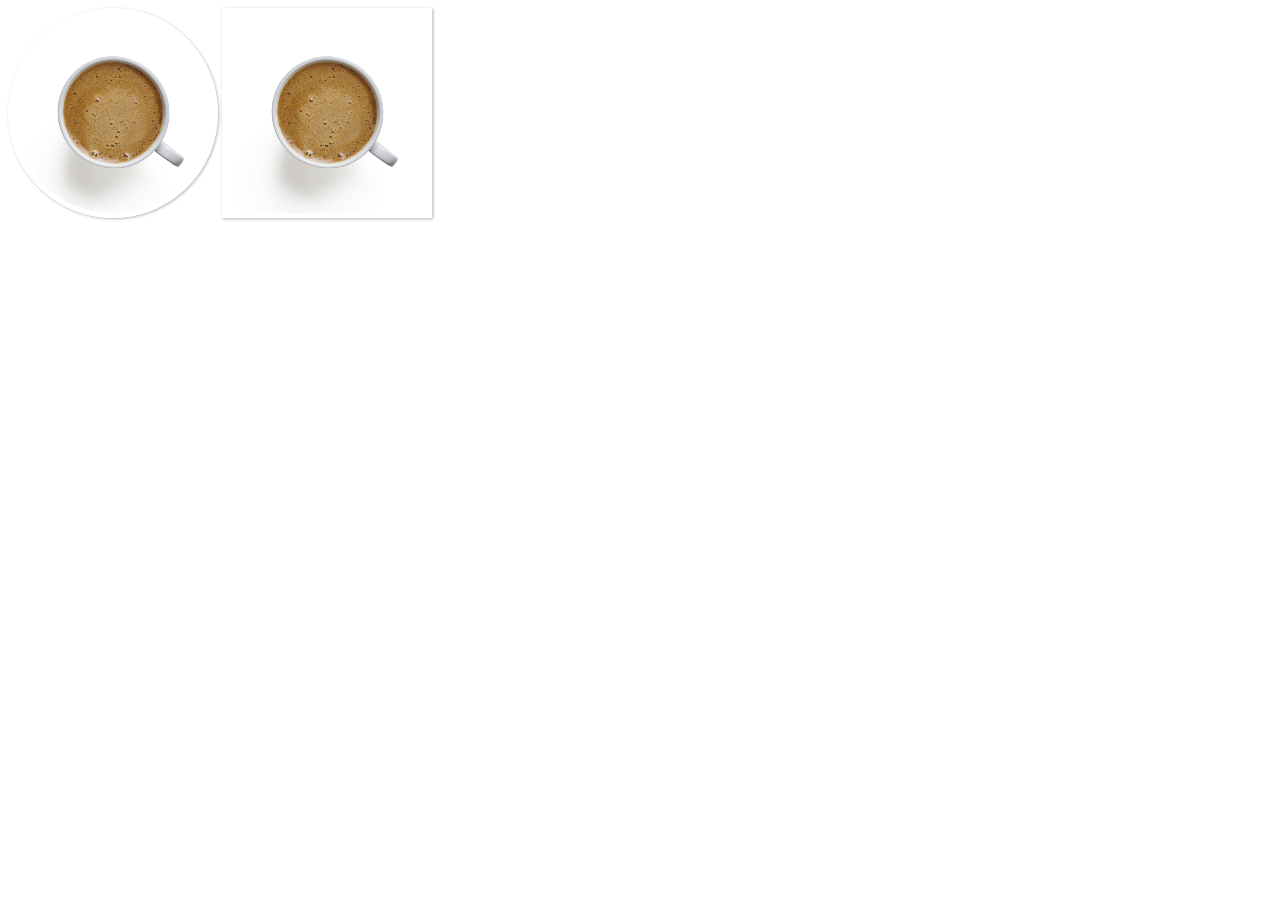
==== flow-control/index.html @ e1ed265c ""belajar function scss / control flow"" ====
<!DOCTYPE html>
<html lang="en">
<head>
    <meta charset="UTF-8">
    <meta name="viewport" content="width=device-width, initial-scale=1.0">
    <title>Flow Control</title>
    <link rel="stylesheet" href="../css/flowControl.css">
</head>
<body>
    <img src="../img/5.jpg" class="circle-profile" alt="Coffe">
    <img src="../img/5.jpg" class="square-profile" alt="Coffe">
</body>
</html>
---- css/flowControl.css ----
.circle-profile {
  width: 200px;
  height: 200px;
  border: 5px solid white;
  box-shadow: 1px 1px 3px rgba(0, 0, 0, 0.3);
  border-radius: 50%;
}

.square-profile {
  width: 200px;
  height: 200px;
  border: 5px solid white;
  box-shadow: 1px 1px 3px rgba(0, 0, 0, 0.3);
}

.nav {
  background-color: #999;
  color: #ddd;
}/*# sourceMappingURL=flowControl.css.map */
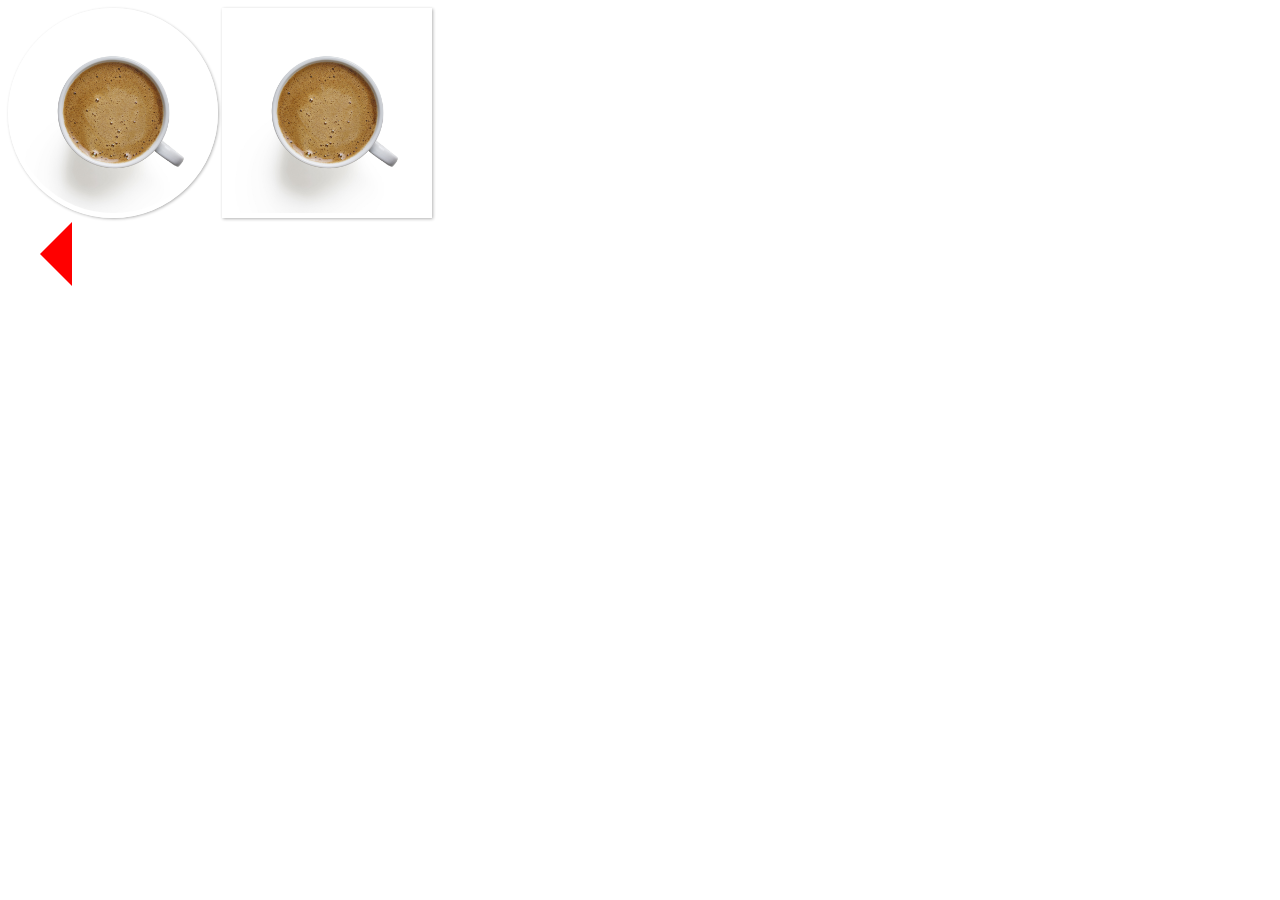
==== commit 3d17a4ae: ""belajar scss perkondisian @if else"" ====
--- a/flow-control/index.html
+++ b/flow-control/index.html
@@ -9,5 +9,6 @@
 <body>
     <img src="../img/5.jpg" class="circle-profile" alt="Coffe">
     <img src="../img/5.jpg" class="square-profile" alt="Coffe">
+    <div class="triangle"></div>
 </body>
 </html>--- a/css/flowControl.css
+++ b/css/flowControl.css
@@ -16,4 +16,14 @@
 .nav {
   background-color: #999;
   color: #ddd;
+}
+
+.triangle {
+  width: 0;
+  height: 0;
+  border-color: transparent;
+  background-color: transparent;
+  border-style: solid;
+  border-width: 2em;
+  border-right-color: red;
 }/*# sourceMappingURL=flowControl.css.map */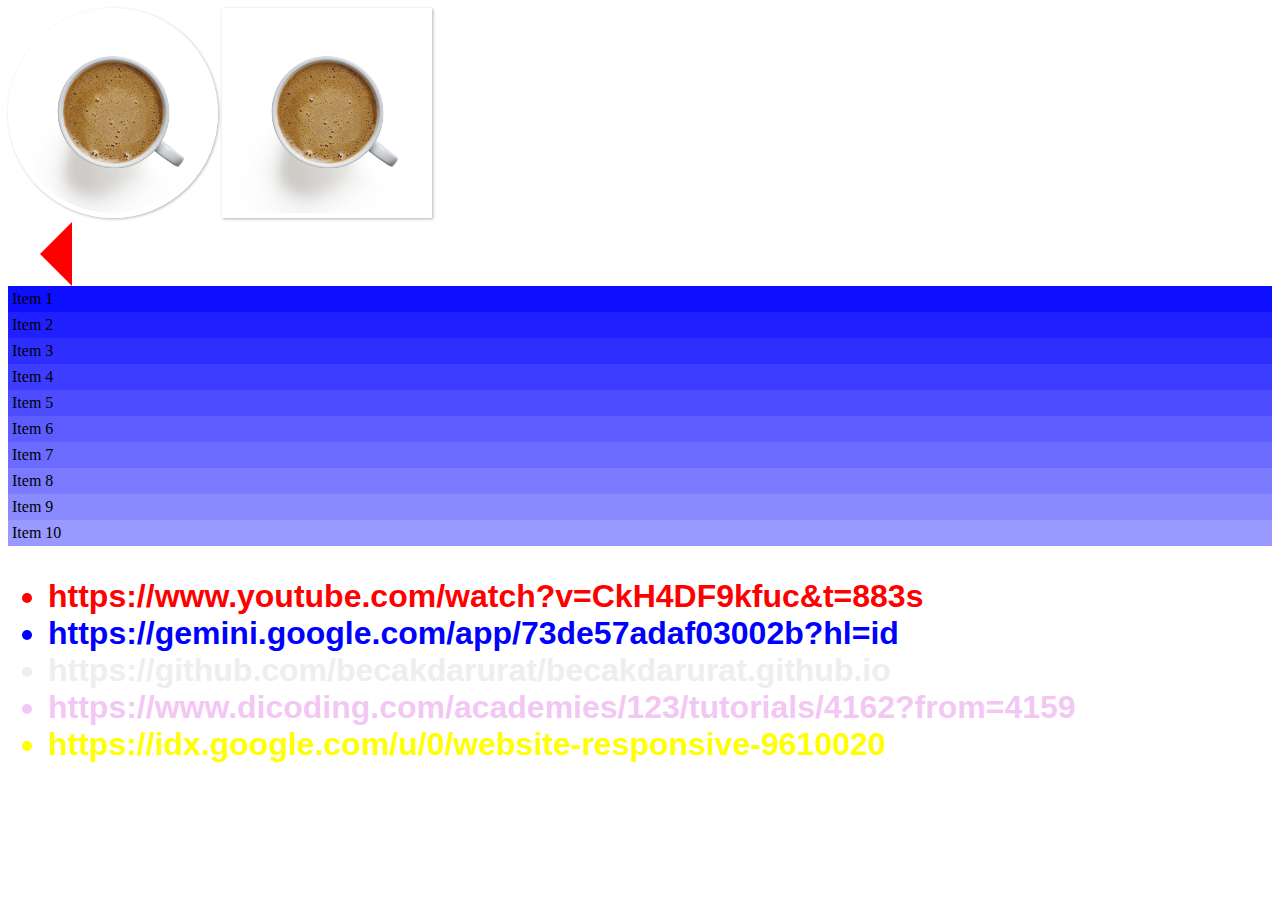
==== commit 826eafab: ""belajar @while, function lighten() dan darken() di SCSS mengelapkan dan menerangkan"" ====
--- a/flow-control/index.html
+++ b/flow-control/index.html
@@ -10,5 +10,27 @@
     <img src="../img/5.jpg" class="circle-profile" alt="Coffe">
     <img src="../img/5.jpg" class="square-profile" alt="Coffe">
     <div class="triangle"></div>
+
+    <ul class="gradient">
+        <li>Item 1</li>
+        <li>Item 2</li>
+        <li>Item 3</li>
+        <li>Item 4</li>
+        <li>Item 5</li>
+        <li>Item 6</li>
+        <li>Item 7</li>
+        <li>Item 8</li>
+        <li>Item 9</li>
+        <li>Item 10</li>
+    </ul>
+
+    <ul class="socials">
+        <li class="youtube">https://www.youtube.com/watch?v=CkH4DF9kfuc&t=883s</li>
+        <li class="gemini">https://gemini.google.com/app/73de57adaf03002b?hl=id</li>
+        <li class="github">https://github.com/becakdarurat/becakdarurat.github.io</li>
+        <li class="dicoding">https://www.dicoding.com/academies/123/tutorials/4162?from=4159</li>
+        <li class="projectIDX">https://idx.google.com/u/0/website-responsive-9610020</li>
+    </ul>
+
 </body>
 </html>--- a/css/flowControl.css
+++ b/css/flowControl.css
@@ -26,4 +26,71 @@
   border-style: solid;
   border-width: 2em;
   border-right-color: red;
+}
+
+.gradient {
+  margin: 0;
+  padding: 0;
+  list-style: none;
+}
+.gradient li:nth-child(1) {
+  padding: 4px;
+  background-color: #0f0fff;
+}
+.gradient li:nth-child(2) {
+  padding: 4px;
+  background-color: #1f1fff;
+}
+.gradient li:nth-child(3) {
+  padding: 4px;
+  background-color: #2e2eff;
+}
+.gradient li:nth-child(4) {
+  padding: 4px;
+  background-color: #3d3dff;
+}
+.gradient li:nth-child(5) {
+  padding: 4px;
+  background-color: #4d4dff;
+}
+.gradient li:nth-child(6) {
+  padding: 4px;
+  background-color: #5c5cff;
+}
+.gradient li:nth-child(7) {
+  padding: 4px;
+  background-color: #6b6bff;
+}
+.gradient li:nth-child(8) {
+  padding: 4px;
+  background-color: #7a7aff;
+}
+.gradient li:nth-child(9) {
+  padding: 4px;
+  background-color: #8a8aff;
+}
+.gradient li:nth-child(10) {
+  padding: 4px;
+  background-color: #9999ff;
+}
+
+.socials {
+  font-size: 2em;
+  font-family: arial;
+  font-weight: bold;
+}
+.socials .youtube {
+  color: red;
+}
+.socials .gemini {
+  color: blue;
+}
+.socials .github {
+  color: #eee;
+}
+.socials .dicoding {
+  color: rgba(238, 170, 238, 0.6666666667);
+}
+.socials .projectIDX {
+  color: yellow;
 }/*# sourceMappingURL=flowControl.css.map */